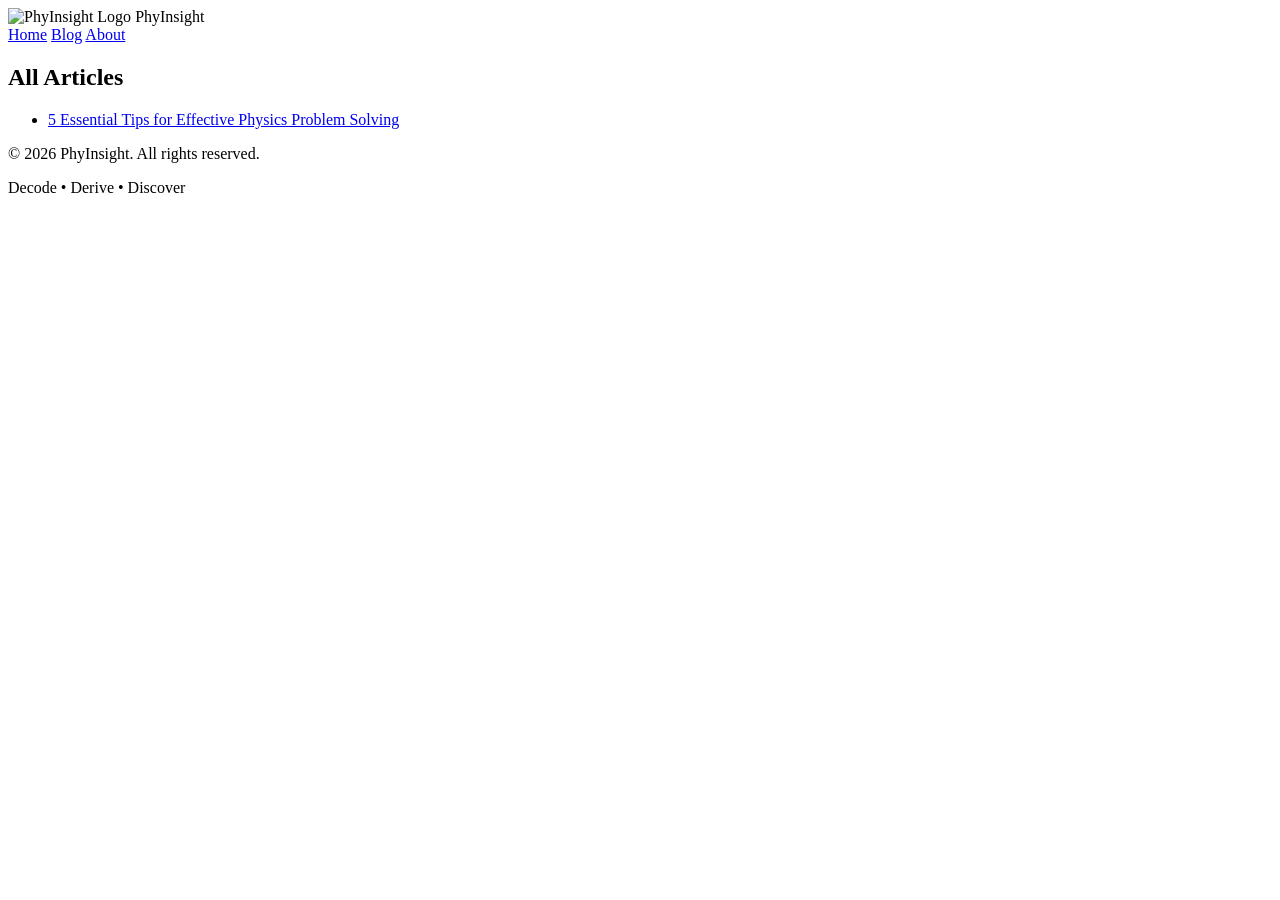
==== blog.html @ 5593c95f "Create blog.html" ====
<!DOCTYPE html>
<html lang="en">
<head>
<meta charset="UTF-8">
<meta name="viewport" content="width=device-width, initial-scale=1.0">
<title>PhyInsight Blog</title>
<link rel="stylesheet" href="style.css">
</head>
<body>

<header>
<div class="logo">
<img src="https://i.ibb.co.com/knrccZR/Copy-of-Orange-and-Black-Abstract-Color-Block-Entrepreneurs-Logo-20260308-123656-0000.png" alt="PhyInsight Logo">
<span>PhyInsight</span>
</div>
<nav>
<a href="index.html">Home</a>
<a href="blog.html">Blog</a>
<a href="about.html">About</a>
</nav>
</header>

<section class="blog">
<h1>All Articles</h1>
<ul class="article-list">
  <li><a href="articles/five-tip.html">5 Essential Tips for Effective Physics Problem Solving</a></li>
</ul>
</section>

<footer>
<p>© 2026 PhyInsight. All rights reserved.</p>
<p>Decode • Derive • Discover</p>
</footer>

</body>
</html>
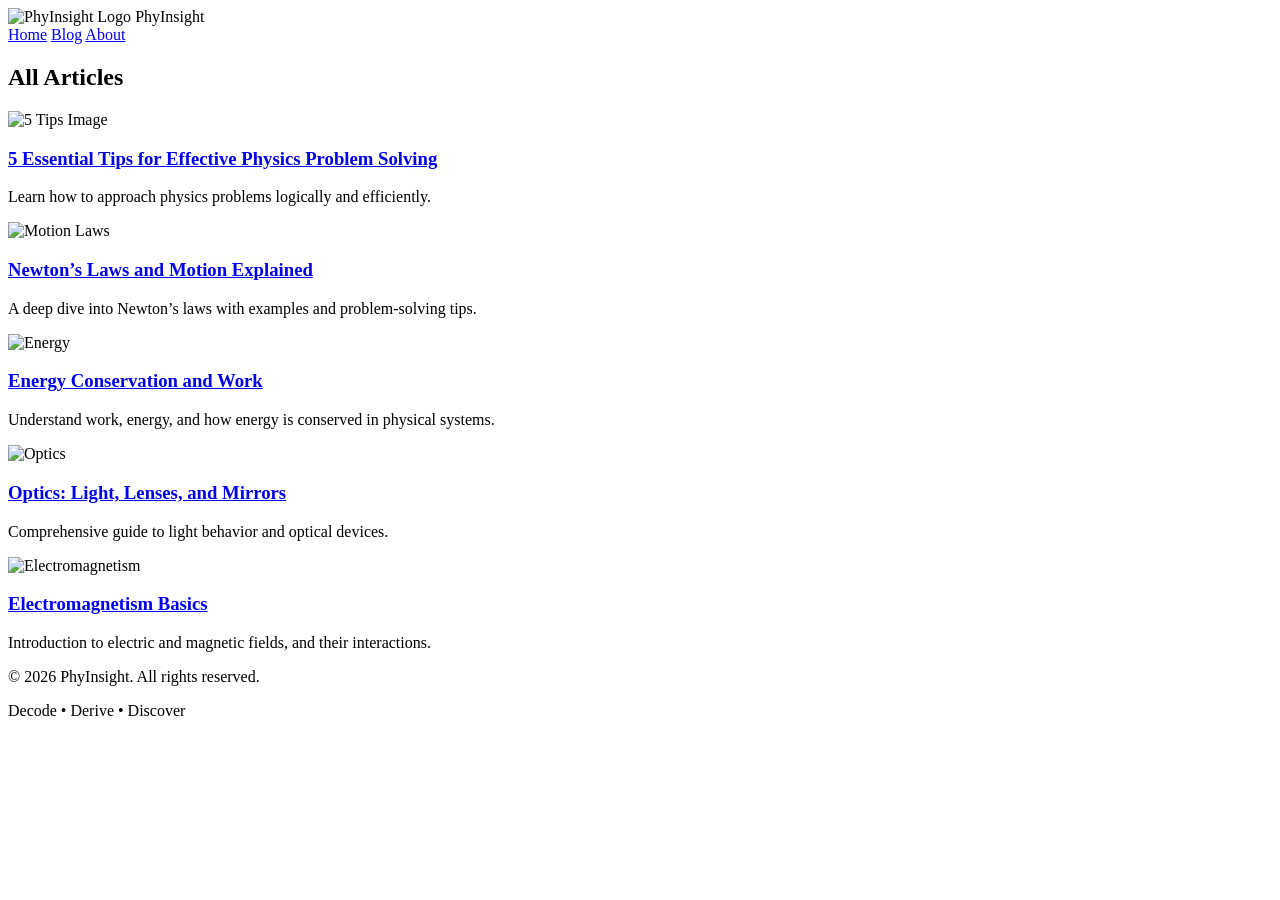
==== commit 1e2a1df0: "Update blog.html" ====
--- a/blog.html
+++ b/blog.html
@@ -22,9 +22,55 @@
 
 <section class="blog">
 <h1>All Articles</h1>
-<ul class="article-list">
-  <li><a href="articles/five-tip.html">5 Essential Tips for Effective Physics Problem Solving</a></li>
-</ul>
+
+<div class="blog-cards">
+
+<!-- Blog Card 1 -->
+<div class="blog-card">
+<img src="https://i.ibb.co.com/8DWYPLFD/pngtree-snapseed-background-hd-4k-for-editing-image-picture-image-15598420.png" alt="5 Tips Image">
+<div class="blog-info">
+<h3><a href="articles/five-tip.html">5 Essential Tips for Effective Physics Problem Solving</a></h3>
+<p>Learn how to approach physics problems logically and efficiently.</p>
+</div>
+</div>
+
+<!-- Blog Card 2 -->
+<div class="blog-card">
+<img src="https://i.ibb.co/placeholder.png" alt="Motion Laws">
+<div class="blog-info">
+<h3><a href="articles/motion-laws.html">Newton’s Laws and Motion Explained</a></h3>
+<p>A deep dive into Newton’s laws with examples and problem-solving tips.</p>
+</div>
+</div>
+
+<!-- Blog Card 3 -->
+<div class="blog-card">
+<img src="https://i.ibb.co/placeholder.png" alt="Energy">
+<div class="blog-info">
+<h3><a href="articles/energy-conservation.html">Energy Conservation and Work</a></h3>
+<p>Understand work, energy, and how energy is conserved in physical systems.</p>
+</div>
+</div>
+
+<!-- Blog Card 4 -->
+<div class="blog-card">
+<img src="https://i.ibb.co/placeholder.png" alt="Optics">
+<div class="blog-info">
+<h3><a href="articles/optics-guide.html">Optics: Light, Lenses, and Mirrors</a></h3>
+<p>Comprehensive guide to light behavior and optical devices.</p>
+</div>
+</div>
+
+<!-- Blog Card 5 -->
+<div class="blog-card">
+<img src="https://i.ibb.co/placeholder.png" alt="Electromagnetism">
+<div class="blog-info">
+<h3><a href="articles/electromagnetism.html">Electromagnetism Basics</a></h3>
+<p>Introduction to electric and magnetic fields, and their interactions.</p>
+</div>
+</div>
+
+</div>
 </section>
 
 <footer>
